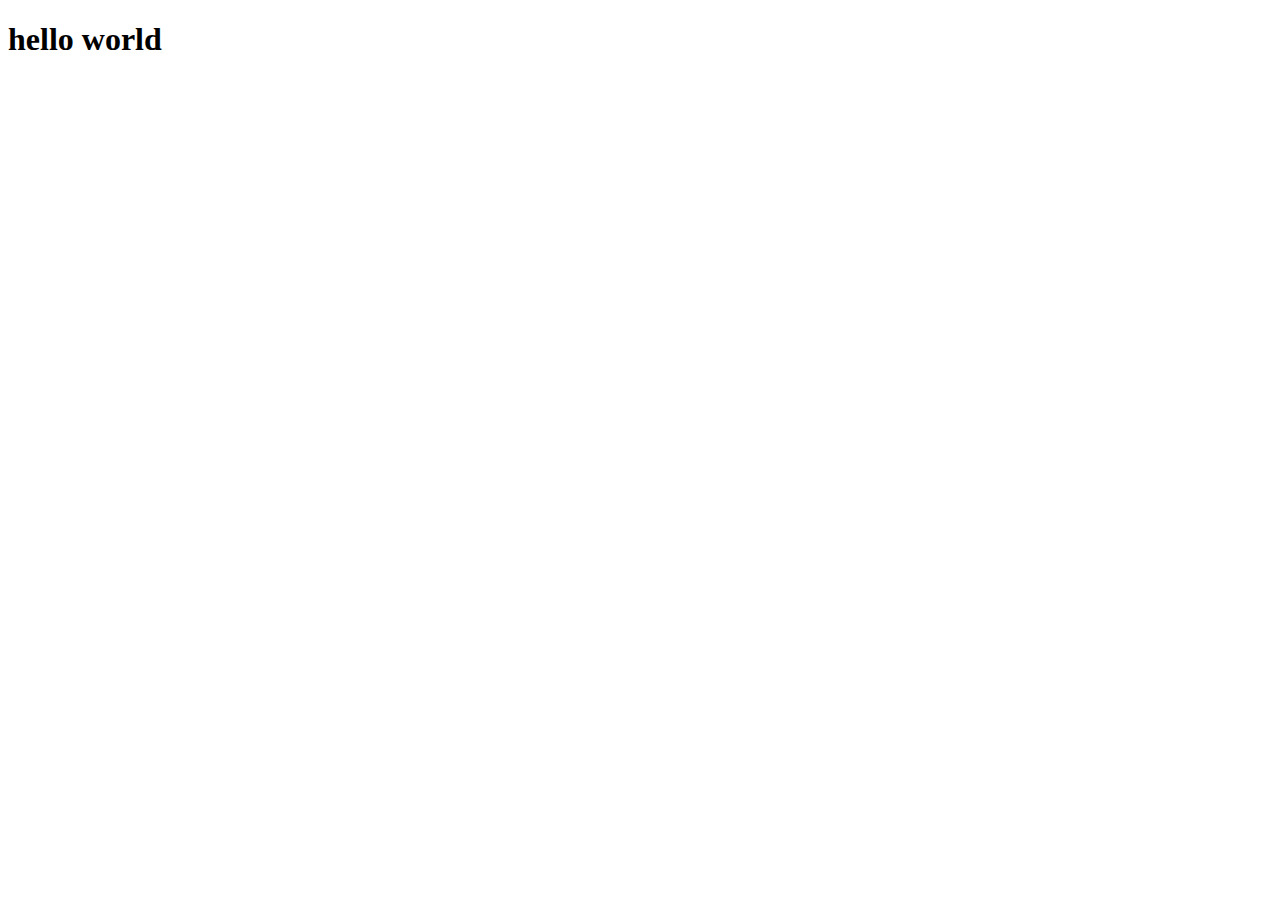
==== contact.html @ 35d92f9a "version 1" ====
<!DOCTYPE html>
<html lang="en">
<head>
    <meta charset="UTF-8">
    <meta http-equiv="X-UA-Compatible" content="IE=edge">
    <meta name="viewport" content="width=device-width, initial-scale=1.0">
    <title>Document</title>
</head>
<body>
    <h1>hello world</h1>
</body>
</html>
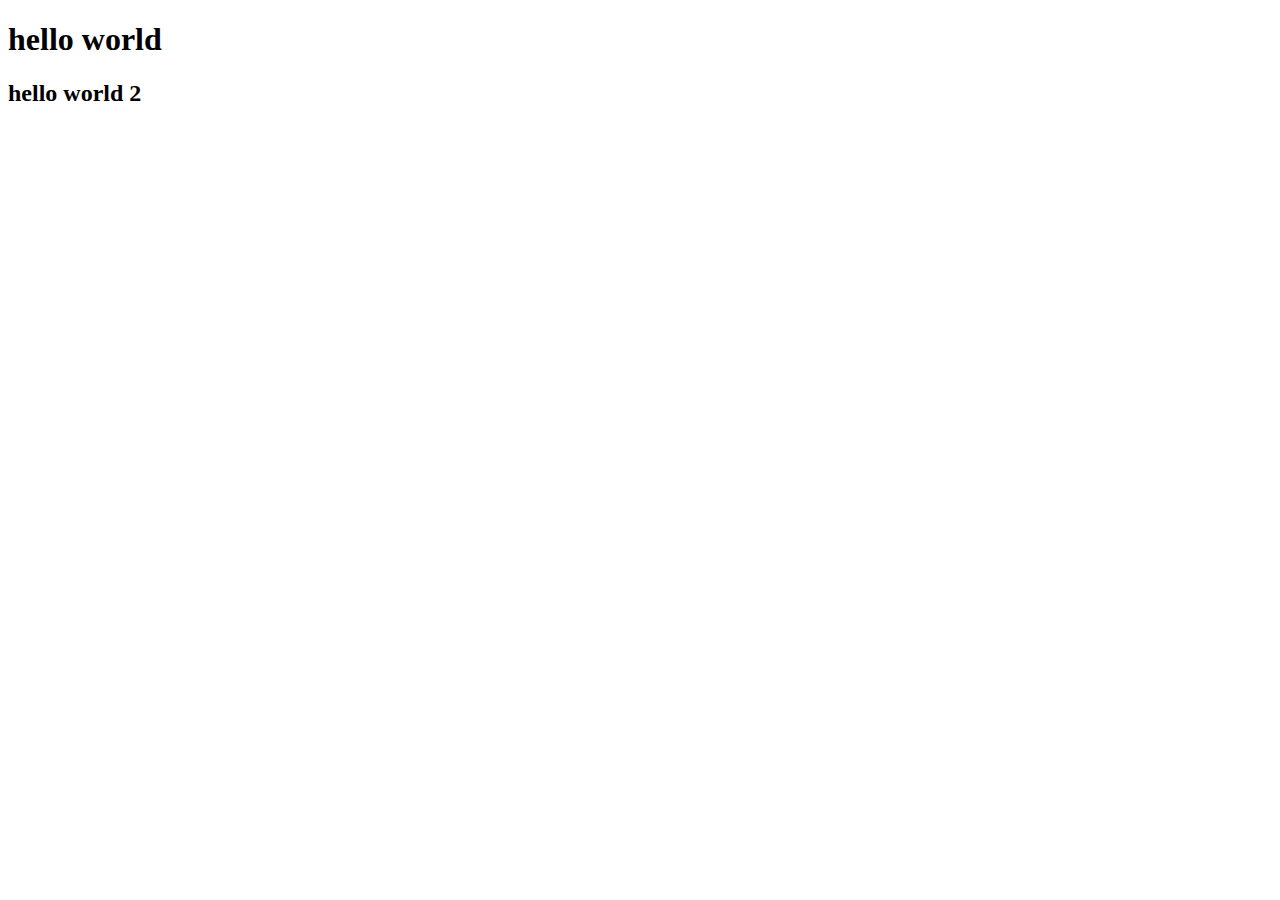
==== commit e297be56: "version 2" ====
--- a/contact.html
+++ b/contact.html
@@ -8,5 +8,6 @@
 </head>
 <body>
     <h1>hello world</h1>
+    <h2>hello world 2</h2>
 </body>
 </html>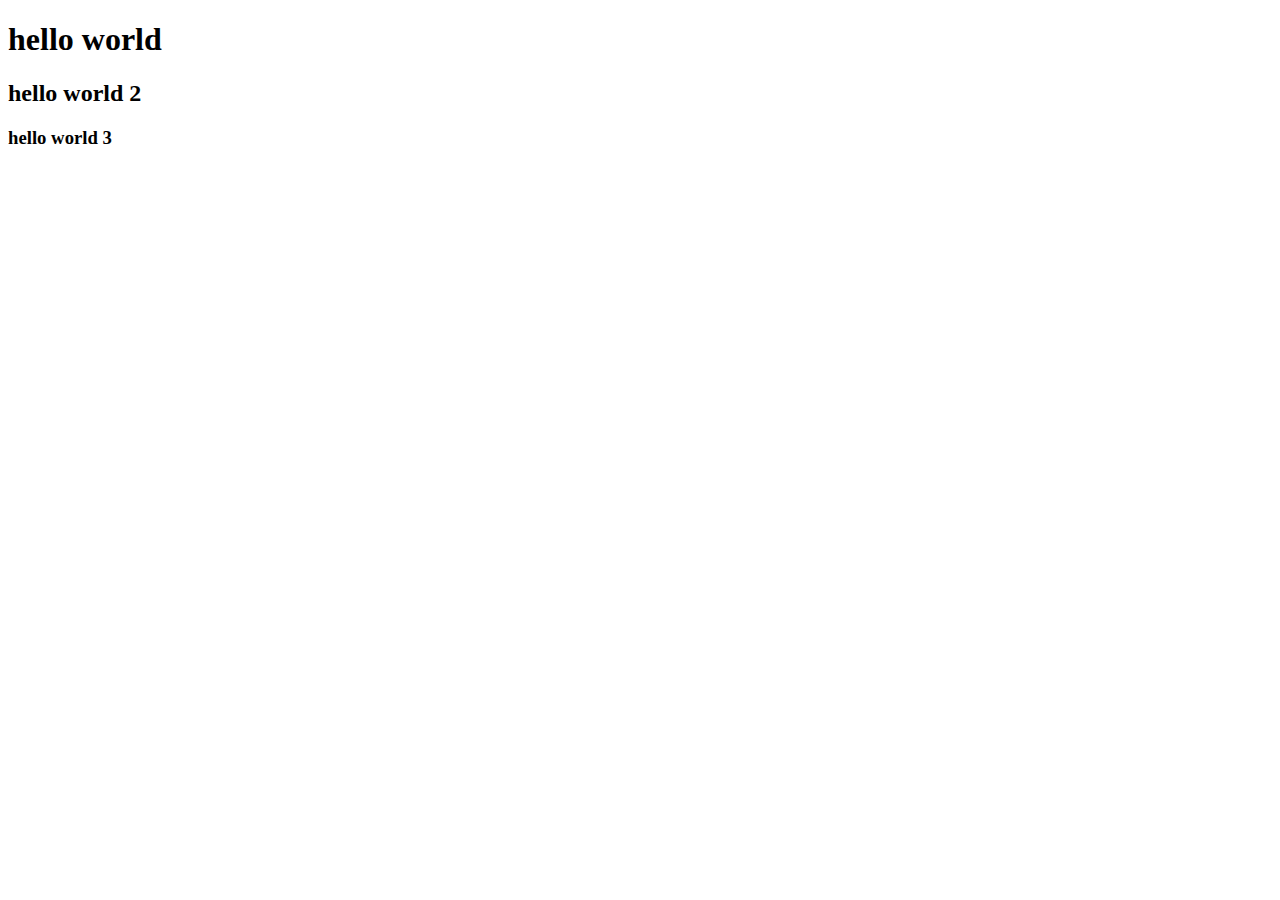
==== commit 39dba5cc: "version 3" ====
--- a/contact.html
+++ b/contact.html
@@ -9,5 +9,6 @@
 <body>
     <h1>hello world</h1>
     <h2>hello world 2</h2>
+    <h3>hello world 3</h3>
 </body>
 </html>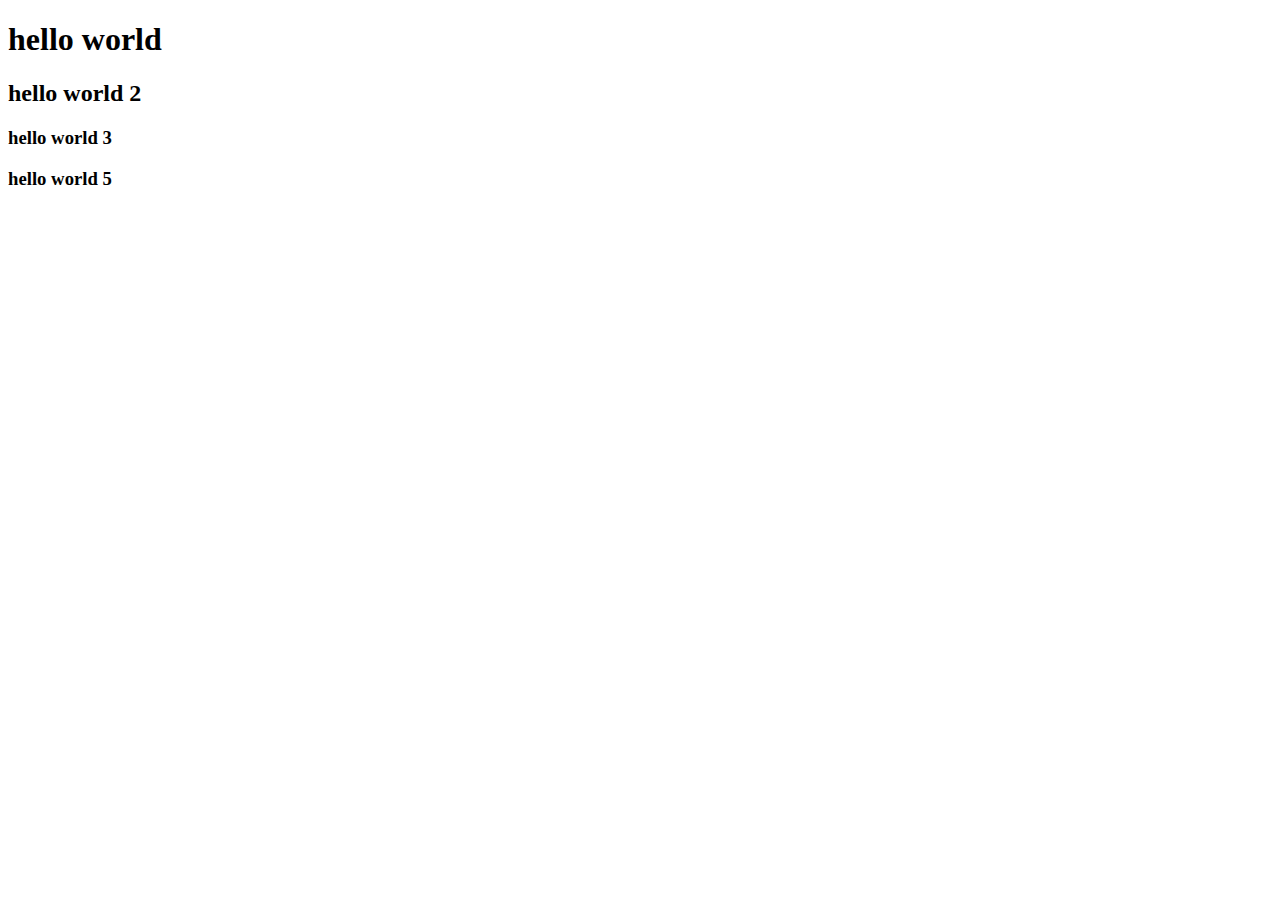
==== commit 7602b688: "version 5" ====
--- a/contact.html
+++ b/contact.html
@@ -10,5 +10,6 @@
     <h1>hello world</h1>
     <h2>hello world 2</h2>
     <h3>hello world 3</h3>
+    <h3>hello world 5</h3>
 </body>
 </html>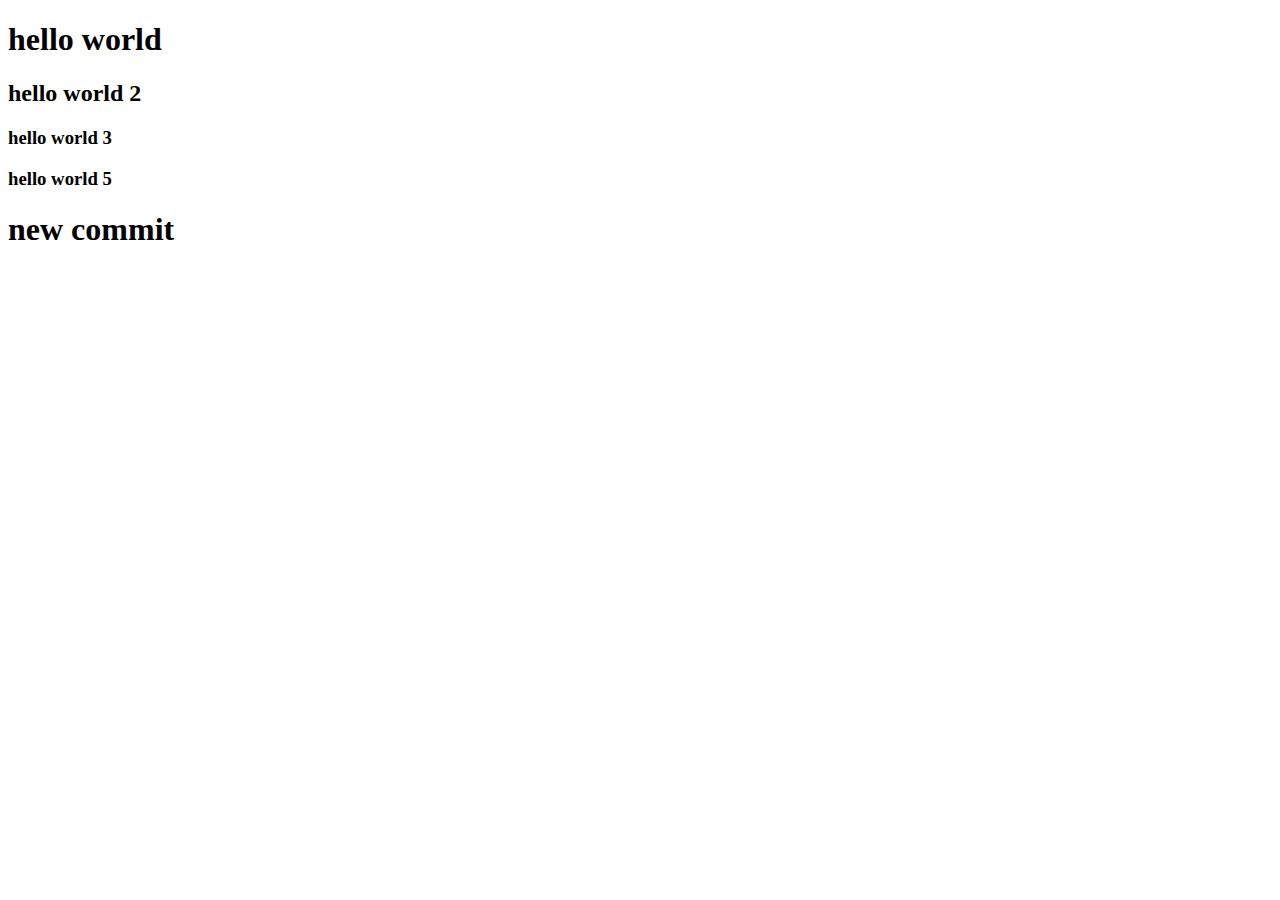
==== commit e5497d5e: "version 6" ====
--- a/contact.html
+++ b/contact.html
@@ -11,5 +11,6 @@
     <h2>hello world 2</h2>
     <h3>hello world 3</h3>
     <h3>hello world 5</h3>
+    <h1>new commit</h1>
 </body>
 </html>